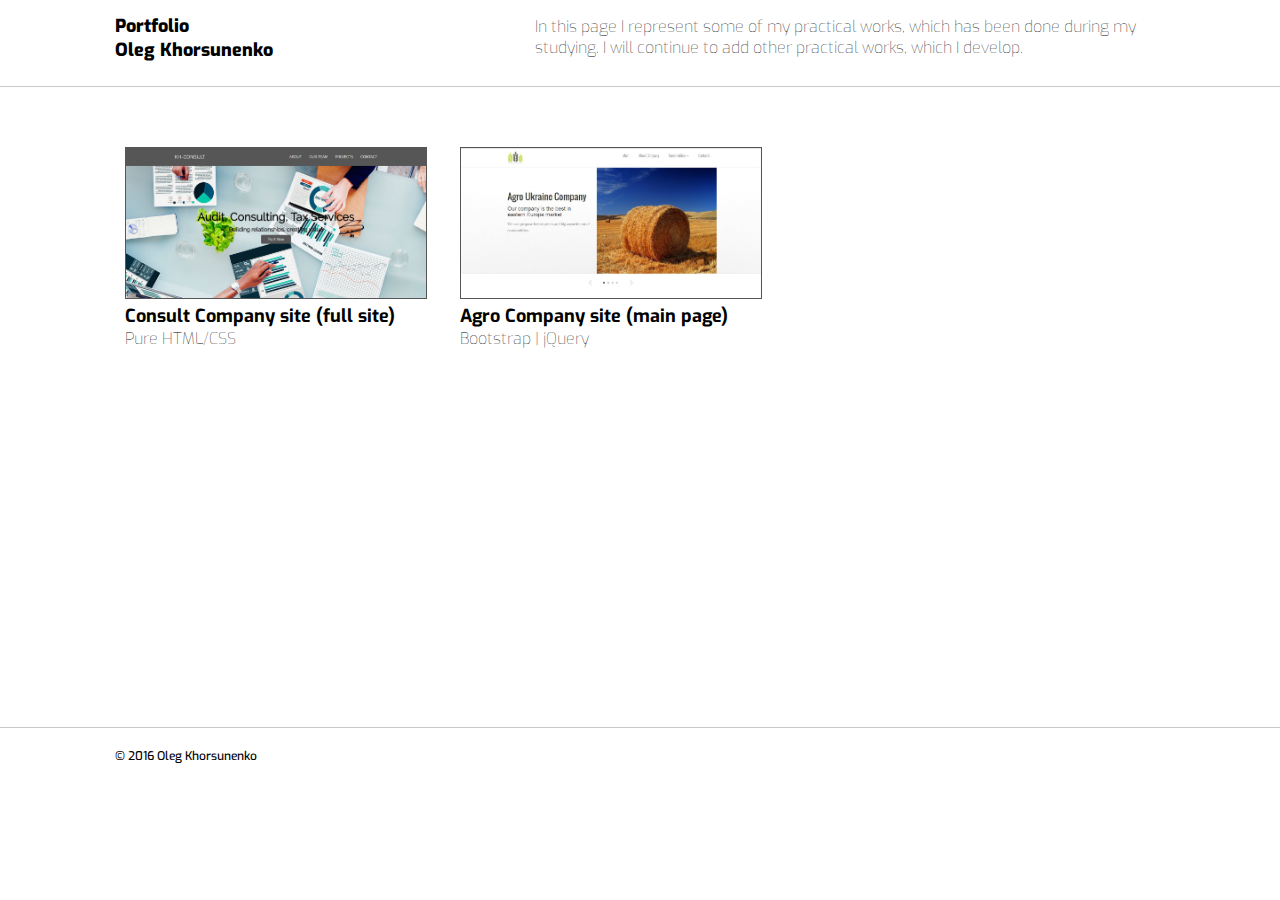
==== index.html @ ff33adec "commit" ====
<!DOCTYPE html>
<html lang="en">
<head>
    <meta charset="UTF-8">
    <title>Portfolio Oleg Khorsunenko</title>
    <link rel="stylesheet" href="style.css">
    <link href="https://fonts.googleapis.com/css?family=Exo" rel="stylesheet">
</head>
<body>
  
 <header class="header">
     <div class="container">
         <div class="logo">
             <p>Portfolio <br> Oleg Khorsunenko</p>
         </div>
         <div class="about_head">
             <p>In this page I represent some of my practical works, which has been done during my studying. I will continue to add other practical works, which I develop.</p>
         </div>
     </div>
 </header>
  
  <div class="main">
      <div class="container">
          <div class=col>
              <a href="works/consult_site/index.html"><img src="img/1.JPG" alt=""></a>
              <p class="works_name"><a href="works/consult_site/index.html" class="link">Consult Company site (full site)</a></p>
              <p>Pure HTML/CSS</p>
          </div>
          
          <div class=col>
              <a href="works/agro_site/index.html"><img src="img/2.JPG" alt=""></a>
              <p class="works_name"><a href="works/agro_site/index.html" class="link">Agro Company site (main page)</a></p>
              <p>Bootstrap | jQuery</p>
          </div>
          
          <!--
          <div class=col>
              <img src="" alt="">
              <p class="works_name"></p>
              <p></p>
          </div> 
          -->
      </div>
  </div>
   
 <footer class="footer">
     <div class="container">
         <p>&#169 2016 Oleg Khorsunenko</p>
     </div>
 </footer>  
    
</body>
</html>
---- style.css ----
html, body {
	margin: 0;
	padding: 0;
}

body
{
    font-family: 'Exo', sans-serif;
    font-weight: 100;
    height: 100%;
}


.container
{
    max-width: 1050px;
    margin: 0 auto;
    padding: 0;
}

.header
{
    margin:0;
    padding: 0;
    border-bottom: 1px solid #c9c9c9;
    height: 70px;
}

.logo
{
    float: left;
    margin 0;
    padding 0;
    margin-top: -20px;
}

.logo p
{
    font-size: 18px;
    font-weight: 800;
}

.about_head
{
    margin: 0;
    padding: 0;
    margin-left: 40%;
    float: inherit;
}

/* Works */

.main
{
    padding-top: 40px;
    padding-bottom: 100px;
    height: 500px;
}

.main .col
{
    float: left;
    width: 30%;
    font-family: 'Exo', sans-serif;
    text-align: left;
    margin: 20px 10px;
    padding: 0;
}


.main img 
{
    width: 300px;
    height: 150px;
    border: 1px solid #565656;
    
}

.col p
{
    margin: 0;    
}

.works_name
{
    font-size: 18px;
    font-weight: 700;
}

.link
{
    text-decoration: none;
    color: #000000;
}

.footer
{
    margin:0;
    padding: 0;
    border-top: 1px solid #c9c9c9;
    height: 50px;
}

.footer p
{
    margin: 20px auto;
    font-size: 12px;
    font-weight: 500;
}
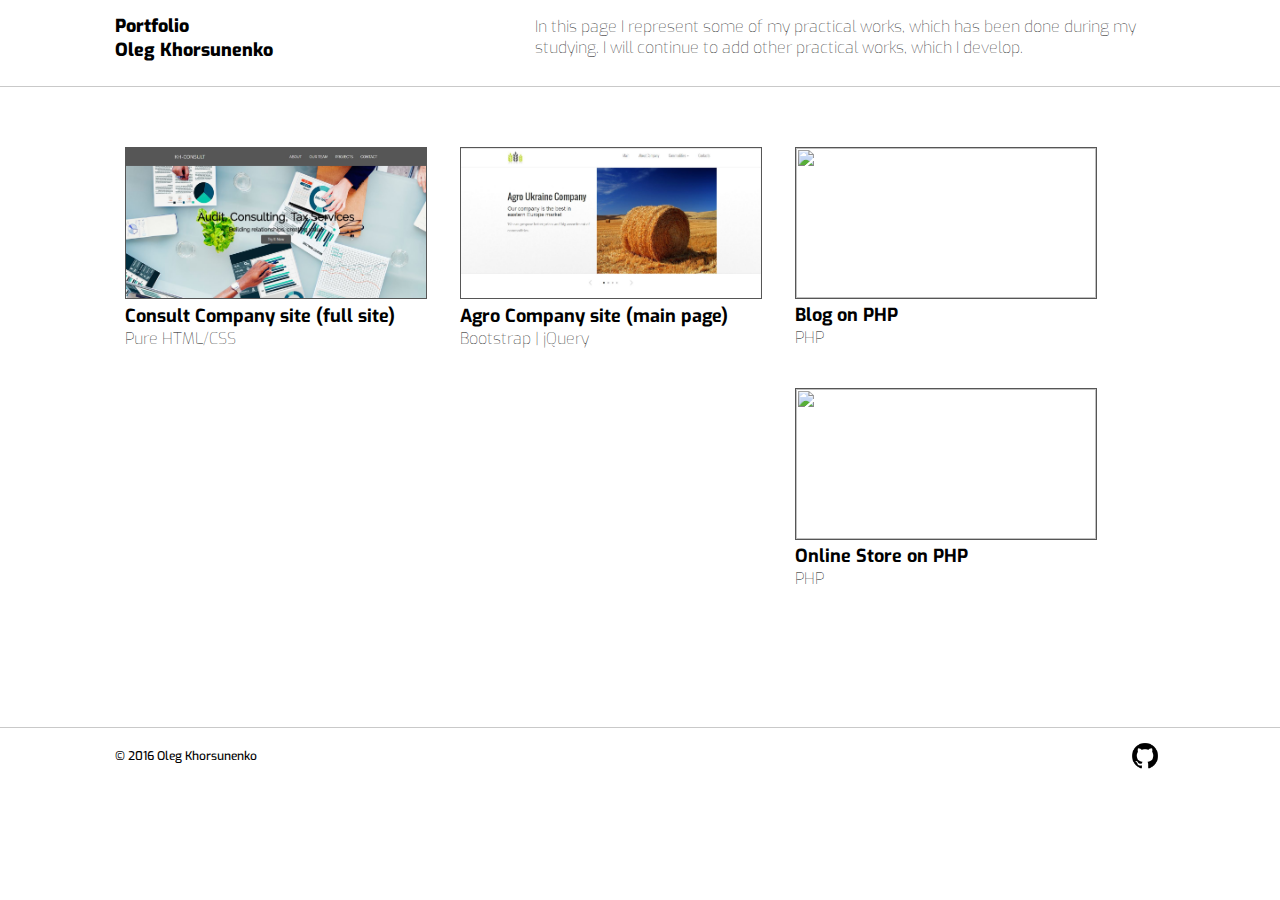
==== commit b40d9d2d: "new" ====
--- a/index.html
+++ b/index.html
@@ -33,12 +33,26 @@
               <p>Bootstrap | jQuery</p>
           </div>
           
+          <div class=col>
+              <a href="https://github.com/okhorsunenko/okhorsunenko.github.io/tree/master/works/my_blog"><img src="img/3.JPG" alt=""></a>
+              <p class="works_name"><a href="https://github.com/okhorsunenko/okhorsunenko.github.io/tree/master/works/my_blog"  class="link">Blog on PHP</a></p>
+              <p>PHP</p>
+          </div> 
+          
+
+          <div class=col>
+              <a href="https://github.com/okhorsunenko/okhorsunenko.github.io/tree/master/works/online_store"></a><img src="img/4.JPG" alt="">
+              <p class="works_name"><a href="https://github.com/okhorsunenko/okhorsunenko.github.io/tree/master/works/online_store" class="link">Online Store on PHP</a></p>
+              <p>PHP</p>
+          </div> 
+
+
           <!--
           <div class=col>
               <img src="" alt="">
-              <p class="works_name"></p>
+              <p class="works_name"><a href="" class="link"></a></p>
               <p></p>
-          </div> 
+          </div>
           -->
       </div>
   </div>
@@ -47,6 +61,9 @@
      <div class="container">
          <p>&#169 2016 Oleg Khorsunenko</p>
      </div>
+     <div class="container">
+         <a href="https://github.com/okhorsunenko"><img src="img/github.png" class="git-logo" alt=""></a>
+     </div>
  </footer>  
     
 </body>
--- a/style.css
+++ b/style.css
@@ -106,4 +106,12 @@
     margin: 20px auto;
     font-size: 12px;
     font-weight: 500;
+}
+
+.git-logo
+{
+    margin: -48px auto;
+    height: 40px;
+    width: 40px;
+    float: right;
 }